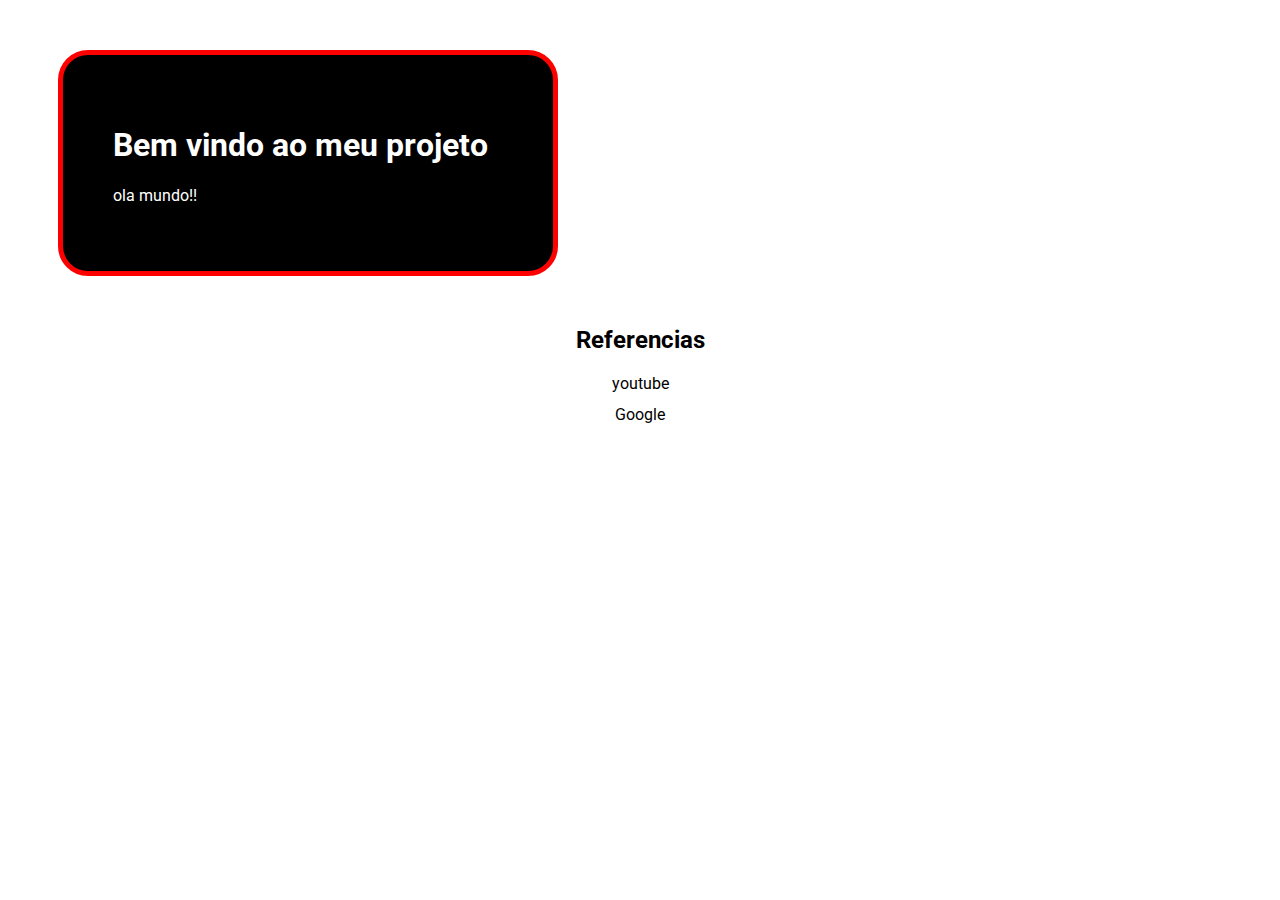
==== fullStackPro/modulo 2/boxModel/index.html @ d13f6eca "estudos 28-06-2022" ====
<!DOCTYPE html>
<html lang="pt-br">
<head>
    <meta charset="UTF-8">
    <meta http-equiv="X-UA-Compatible" content="IE=edge">
    <meta name="viewport" content="width=device-width, initial-scale=1.0">
    
    <link rel="preconnect" href="https://fonts.googleapis.com">
    <link rel="preconnect" href="https://fonts.gstatic.com" crossorigin>
    <link href="https://fonts.googleapis.com/css2?family=Roboto:wght@400;500&display=swap" rel="stylesheet">
    
    <link rel="stylesheet" href="style.css" />
    <title>Box Model</title>
</head>

<body>
    
    <div class="container">
        <h1>Bem vindo ao meu projeto</h1>
        <p>ola mundo!!</p>
    </div>

    <aside class="referencia">
        <h2>Referencias</h2>
        <ul>
            <li>
                <a href="https://www.youtube.com/">youtube</a>
            </li>
            <li>
                <a href="https://www.google.com.br/">Google</a>
            </li>
        </ul>
    </aside>
</body>
</html>
---- fullStackPro/modulo 2/boxModel/style.css ----
* {
    box-sizing: border-box;
}

body {
    font-family: 'roboto', sans-serif;
}

.container {
    background-color: #000000;
    width: 500px;
    color: #ffffff;
    
    /* margin: espaçamento externo */
    margin: 50px;

    /* padding: espaçamento interno */
     padding: 50px;

     border: 5px solid #ff0000;
     border-radius: 30px;
}

.referencia h2 {
    text-align: center;
}

.referencia ul {
    padding: 0;
    list-style: none;
    text-align: center;
}

.referencia li {
    margin-bottom: 12px;
}

.referencia a {
    text-decoration: none;
    color: #000000;
}

.referencia a:hover {
    color: #0000ff;
}
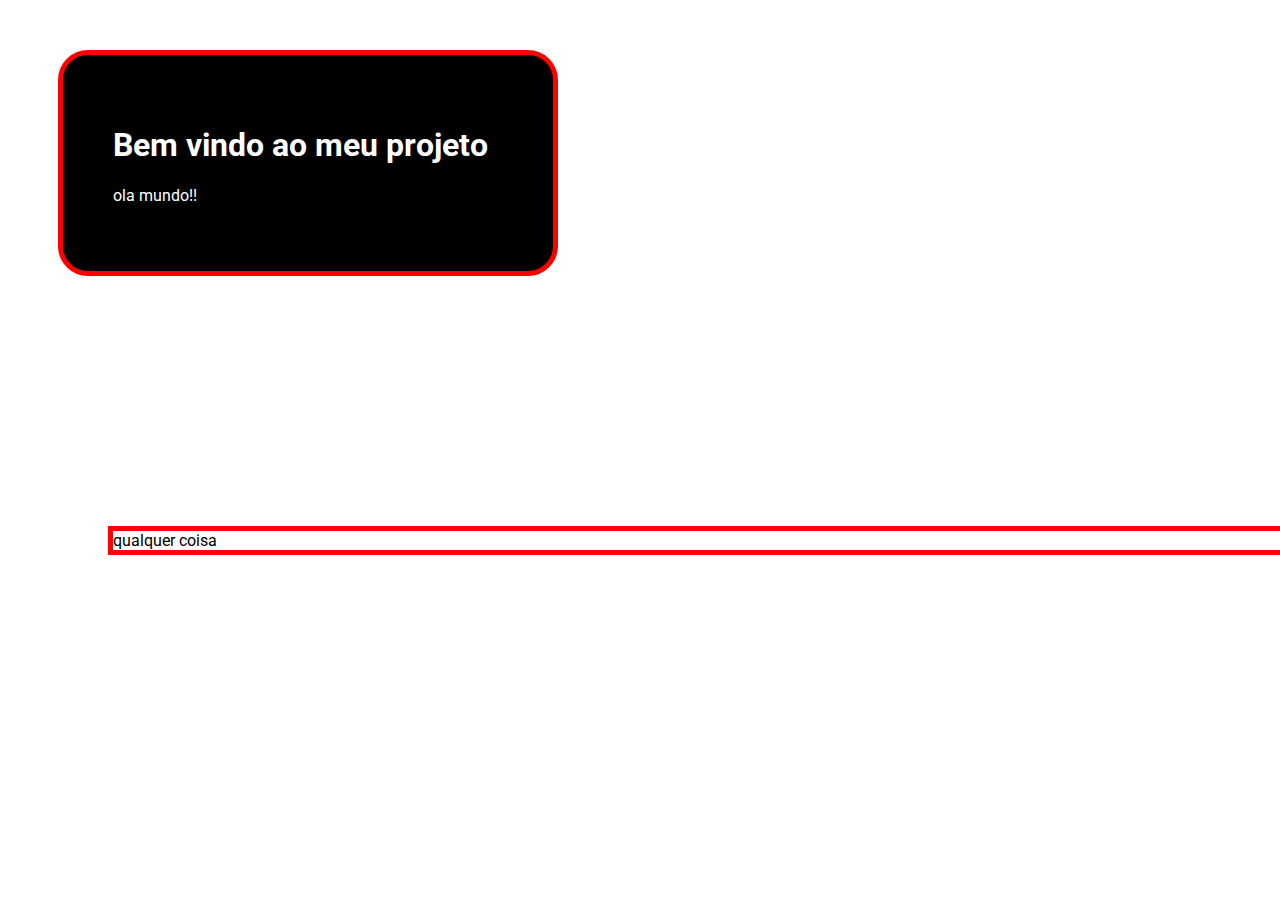
==== commit bbfd1cb1: "estudos" ====
--- a/fullStackPro/modulo 2/boxModel/index.html
+++ b/fullStackPro/modulo 2/boxModel/index.html
@@ -20,7 +20,7 @@
         <p>ola mundo!!</p>
     </div>
 
-    <aside class="referencia">
+    <!-- <aside class="referencia">
         <h2>Referencias</h2>
         <ul>
             <li>
@@ -30,6 +30,10 @@
                 <a href="https://www.google.com.br/">Google</a>
             </li>
         </ul>
-    </aside>
+    </aside> -->
+
+    <div class="area">
+        qualquer coisa
+    </div>
 </body>
 </html>--- a/fullStackPro/modulo 2/boxModel/style.css
+++ b/fullStackPro/modulo 2/boxModel/style.css
@@ -21,7 +21,7 @@
      border-radius: 30px;
 }
 
-.referencia h2 {
+/* .referencia h2 {
     text-align: center;
 }
 
@@ -42,4 +42,19 @@
 
 .referencia a:hover {
     color: #0000ff;
-}+} */
+
+/* 
+    1. Por padrao temos o Static(estatico)
+    2. Relative elemento é posicionado em relação a sua posiçao normal.(top, bottom, left, right).
+    3. Absolute
+    4. Fixed
+*/
+
+.area{
+    position: relative;
+    top: 200px;
+    left: 100px;
+
+    border: 5px solid #ff0000;
+}    